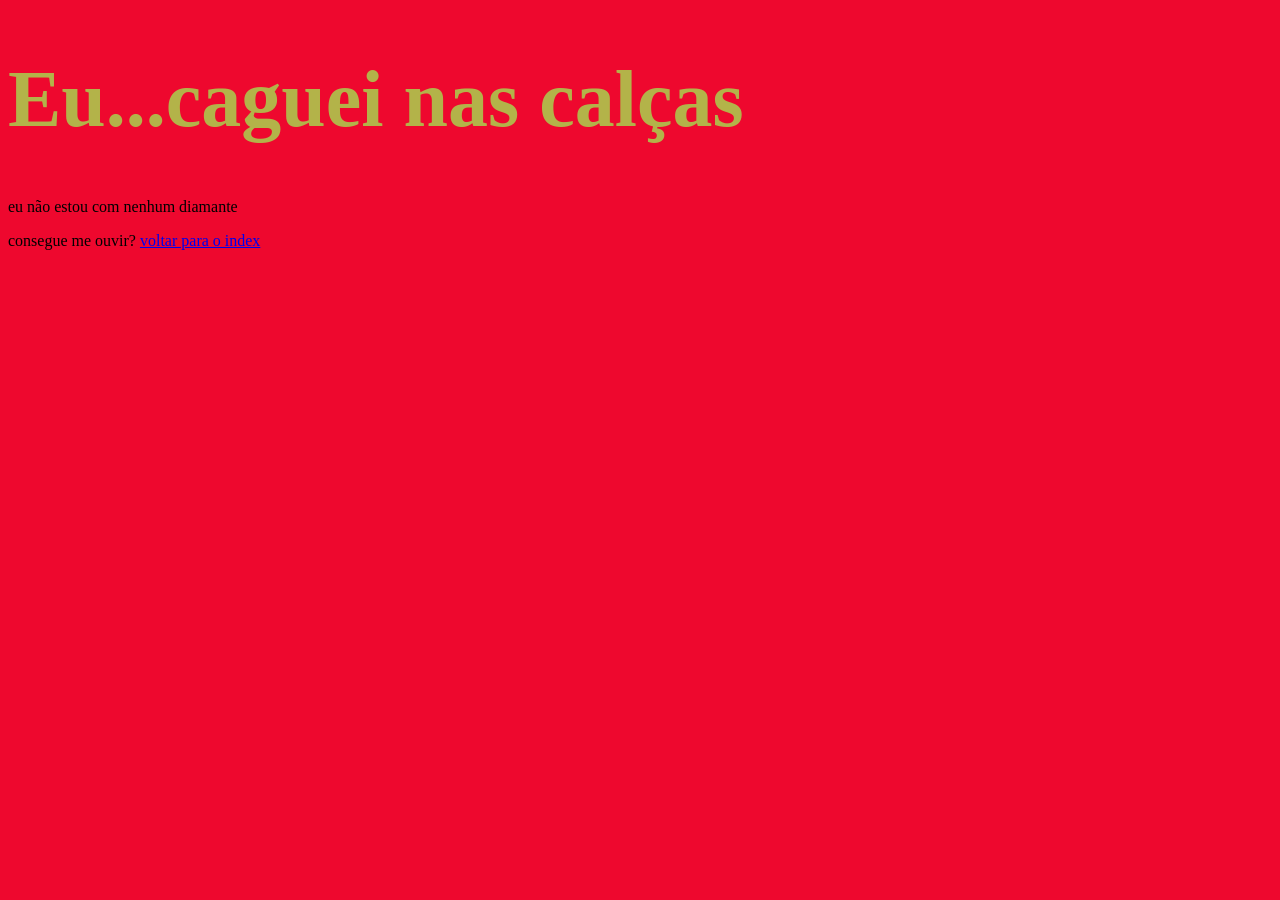
==== outro.html @ 877227ee "commit" ====
<!DOCTYPE html>
<html lang="pt-br">
    <head>
        <meta charset="UTF-8">
        <title>Tu é?</title>
        <link rel="stylesheet" href="CSS/estilo.css">
    </head>
    <body>
        <h1>Eu...caguei nas calças</h1>
        <p>eu não estou com nenhum diamante</p>
        <p2>consegue me ouvir?</p2>
        <a href="index.html">voltar para o index</a>
    </body>
</html>
---- CSS/estilo.css ----
h1 {
    color:rgb(179, 179, 73);
    font-size:80px;
 }

  body {
    background-color:rgb(238, 8, 46);
  }
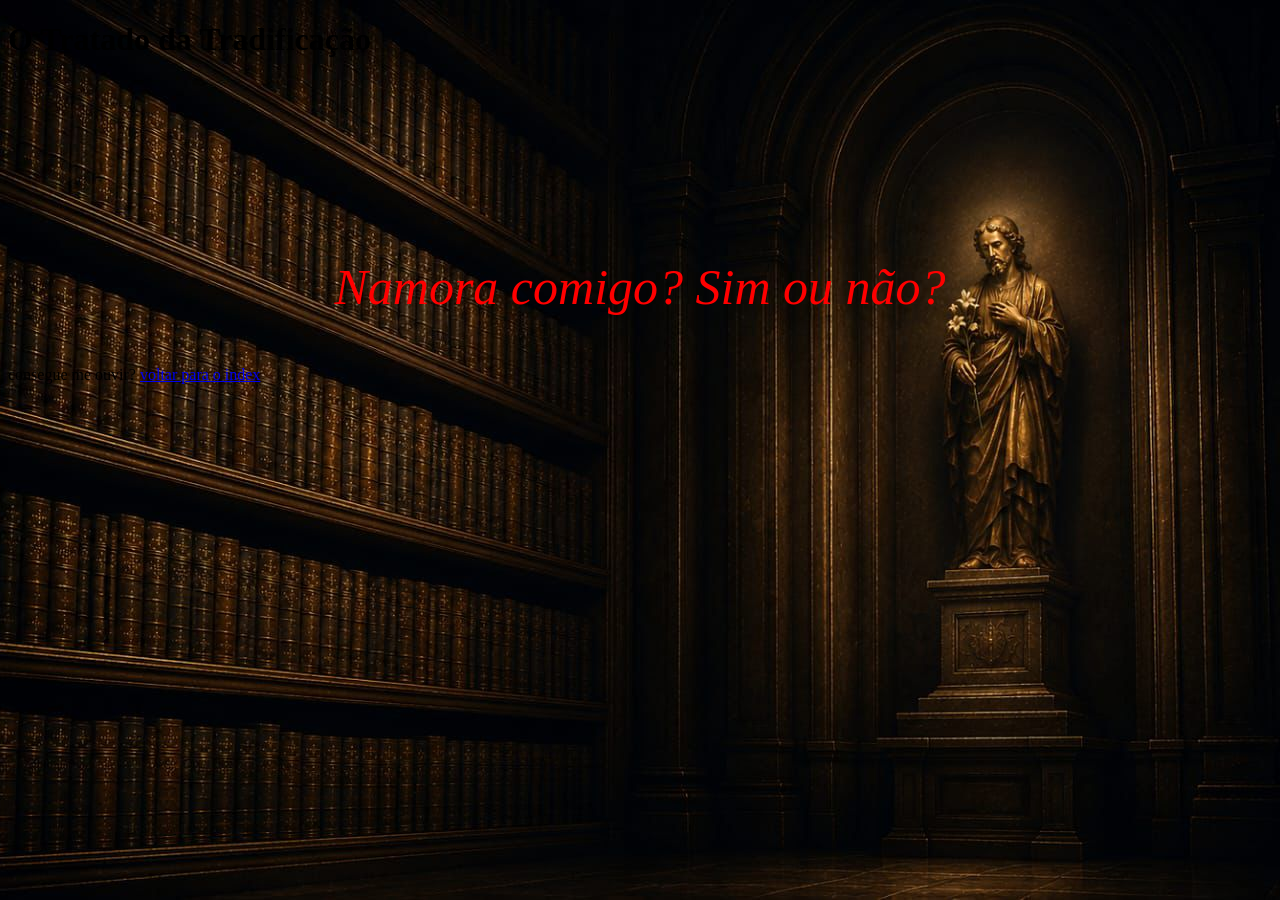
==== commit 9d215480: "finalizei hoje" ====
--- a/outro.html
+++ b/outro.html
@@ -2,12 +2,12 @@
 <html lang="pt-br">
     <head>
         <meta charset="UTF-8">
-        <title>Tu é?</title>
+        <title>O Tratado da Tradificação</title>
         <link rel="stylesheet" href="CSS/estilo.css">
     </head>
     <body>
-        <h1>Eu...caguei nas calças</h1>
-        <p>eu não estou com nenhum diamante</p>
+        <h1>O Tratado da Tradificação</h1>
+        <p style="color:red">Namora comigo? Sim ou não?</p>
         <p2>consegue me ouvir?</p2>
         <a href="index.html">voltar para o index</a>
     </body>
--- a/CSS/estilo.css
+++ b/CSS/estilo.css
@@ -1,9 +1,30 @@
-  h1 {
-    color:rgb(179, 179, 73);
-    font-size:80px;
+  p {
+    color:#bca061;
+    text-align:center;
+    font-size:50px;
+    margin-top:200px;
+    font-style:italic;
  }
+  body {
+    background-image:url("imagens/Josaphat.jpeg");
+    background-repeat:no-repeat;
+    background-size: cover;
+    background-attachment:fixed;
+    background-position:center;
+  }
+.gamecub {
+  font-size:50px;
+  margin-top:330px;
+  margin-bottom:50px;
+  text-align:center;
+}
+.destruidor {
+  text-align:center;
+  margin-top:200px;
+}
+.bol {
+  margin-top:-300px;
+}
 
-  body {
-    background-color:rgb(238, 8, 46);
-  }
-        +
+
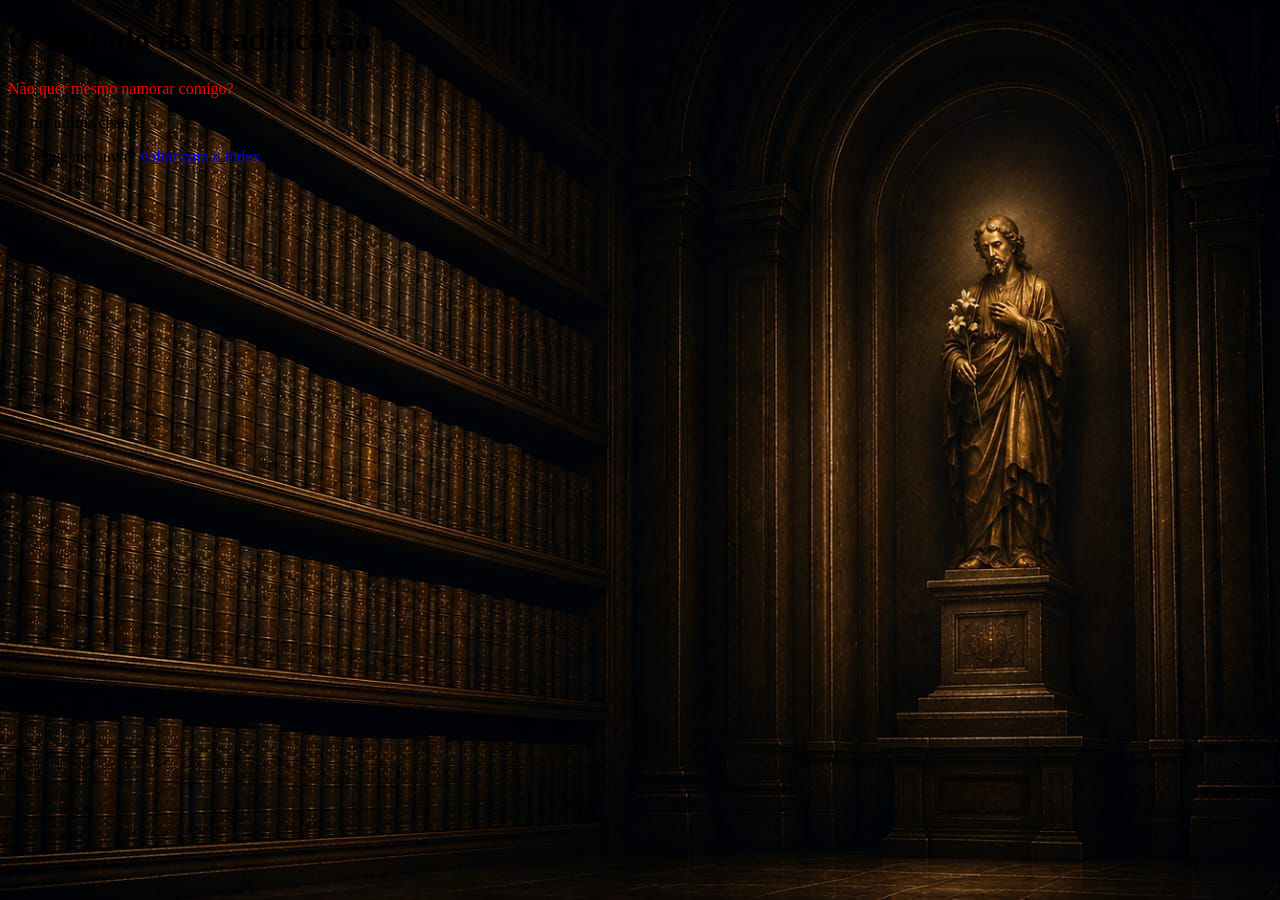
==== commit 21e71859: "feito" ====
--- a/outro.html
+++ b/outro.html
@@ -7,7 +7,8 @@
     </head>
     <body>
         <h1>O Tratado da Tradificação</h1>
-        <p style="color:red">Namora comigo? Sim ou não?</p>
+        <p style="color:red">Não quer mesmo namorar comigo?</p>
+        <p>é a tua última chance</p>
         <p2>consegue me ouvir?</p2>
         <a href="index.html">voltar para o index</a>
     </body>
--- a/CSS/estilo.css
+++ b/CSS/estilo.css
@@ -1,9 +1,11 @@
-  p {
+  .gamecub {
     color:#bca061;
     text-align:center;
     font-size:50px;
-    margin-top:200px;
+    margin-top:90px;
     font-style:italic;
+    -webkit-text-stroke-width:1px;
+    -webkit-text-stroke-color:black;
  }
   body {
     background-image:url("imagens/Josaphat.jpeg");
@@ -12,19 +14,57 @@
     background-attachment:fixed;
     background-position:center;
   }
-.gamecub {
-  font-size:50px;
-  margin-top:330px;
-  margin-bottom:50px;
-  text-align:center;
-}
 .destruidor {
   text-align:center;
-  margin-top:200px;
+  margin-top:100px;
 }
-.bol {
-  margin-top:-300px;
+.gamecub {
+  margin-top: 10px;
+}
+hr {
+  margin-top: 100px;
+  background-color:#bca061;
+  height: 2px;
+  width: 120%;
+  opacity:0.1;
+}
+.luigi {
+  text-align:left;
+  font-size:30px;
+  color:#bca061;
+  margin-top:-1480px;
+  margin-left:40px;
+  font-family:"Times New Roman", serif;
+}
+.luigi p {
+  margin-top:0px;
+  margin-bottom:0px;
+}
+.luigi p:first-child {
+  transform:scalex(1.3);
+  transform-origin:left;
+  letter-spacing:2.2px;
+}
+.luigi p:nth-child(2) {
+  font-size:12px;
+  transform:scalex(1.3);
+  transform-origin:left;
+  letter-spacing:2.2px;
+  margin-left:4px;
+}
+.peach {
+  color:inherit;
+  color:#bca061;
+  text-decoration:none;
+}
+.jesus {
+  margin-left:300px;
+  position:absolute;
+  top:45px;
+}
+.jesus a {
+  color:#bca061;
+  text-decoration: none;
+  margin-left:40px;
 }
 
-
-
